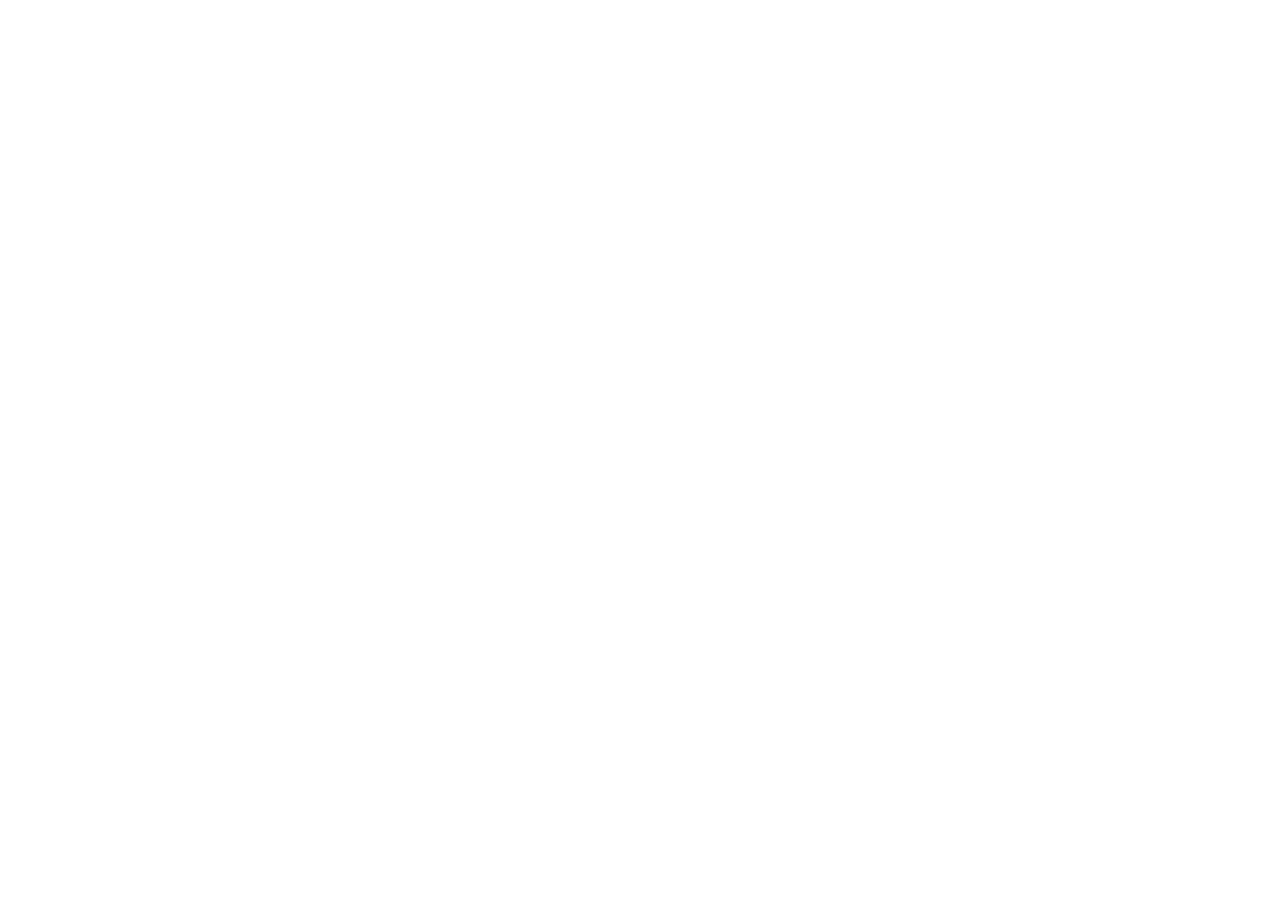
==== youtube.html @ 66fc70a5 "1" ====
<!DOCTYPE html>
<html>
<style type="text/css">
body {
    margin: 0;
    width: 100%;
    height: 100%;
}

html {
    width: 100%;
    height: 100%;
}

#progress {
    position: fixed;
    z-index: 99999;
    top: 0px;
    height: 5px;
    background-color: red;
    width: 0%;
}
</style>

<body>
    <div id='progress'></div>
    <div id="player"></div>
    <script src="js/iframe_api.js"></script>
    <script>
    var g_api = './php/';
    var _GET = getGETArray();
    var g_player;
    var g_cache = {
        timer: 0,
        last: 0,
        subTitlte: {},
    };
    var g_index = -1;

    function onYouTubeIframeAPIReady() {
        // https://www.youtube.com/watch?v=DD1JfUPaPp4
        g_id = _GET['i'];
        var data = {};
        if (_GET['r']) {
            loadData(window.decodeURIComponent(_GET['r']));
        } else
        if (_GET['d']) {
            ajax({
                url: g_api + 'api.php',
                dataType: 'json',
                data: {
                    key: _GET['d']
                },
                success: (json) => {
                    json = JSON.parse(json);
                    loadData(json.data);
                }
            })

        }
    }

    function loadData(data) {
        data = JSON.parse(data);
        g_cache.subTitlte = data;
        initSubtitle(g_id, data);
    }

    function initSubtitle(id, json) {

        g_player = new YT.Player('player', {
            height: '100%',
            width: '100%',
            videoId: id,
            playerVars: { 'autoplay': 1, 'controls': 1 },
            events: {
                'onReady': () => {
                     g_player.setPlaybackRate(Number(_GET['s']) || 1);
                    document.title = g_player.getVideoData().title;
                    setTimeout(() => {
                        if (g_player.obj.getPlayerState() == -1) {
                            g_player.playVideo();
                        }
                    }, 3000);
                    g_cache.timer = setInterval(timeupdate, 300);
                    next();
                }
            }
        });

    }

    function timeupdate() {

        var now = g_player.getCurrentTime();
        if (g_cache.range) {
            document.querySelector('#progress').style.width = parseInt((g_cache.range.end - now) / g_cache.range.length * 100) + '%';
        }

        for (var start in g_cache.subTitlte) {
            var d = g_cache.subTitlte[start];
            if (now >= start && now < d.end) {
                if (g_cache.last == start) return;
                g_cache.last = start;
                return;
            }
        }
        next();
    }

    function next() {
        var times = Object.keys(g_cache.subTitlte);
        if (g_index == times.length - 1) {
            g_player.pauseVideo();
            return;
        }
        g_index = g_index + 1;
        var start = times[g_index];
        var d = g_cache.subTitlte[start];
        g_cache.range = {
            start: start,
            end: d.end,
            length: d.end - start
        }
        g_player.seekTo(start);
        g_player.playVideo();
    }

    function getGETArray() {
        var a_result = [],
            a_exp;
        var a_params = window.location.search.slice(1).split('&');
        for (var k in a_params) {
            a_exp = a_params[k].split('=');
            if (a_exp.length > 1) {
                a_result[a_exp[0]] = decodeURIComponent(a_exp[1]);
            }
        }
        return a_result;
    }

    function ajax(options) {
        options = options || {};
        options.type = (options.type || 'GET').toUpperCase();
        options.dataType = options.dataType || 'json';
        params = formatParams(options.data);

        //创建-第一步
        var xhr;
        //非IE6
        if (window.XMLHttpRequest) {
            xhr = new XMLHttpRequest();
        } else {
            //ie6及其以下版本浏览器
            xhr = ActiveXObject('Microsoft.XMLHTTP');
        }

        //接收-第三步
        xhr.onreadystatechange = function() {
            if (xhr.readyState == 4) {
                var status = xhr.status;
                if (status >= 200 && status < 300) {
                    options.success && options.success(xhr.responseText, xhr.responseXML);
                } else {
                    options.error && options.error(status);
                }
            }
        }

        //连接和发送-第二步
        if (options.type == 'GET') {
            xhr.open('GET', options.url + '?' + params, true);
            xhr.send(null);
        } else if (options.type == 'POST') {
            xhr.open('POST', options.url, true);
            //设置表单提交时的内容类型
            xhr.setRequestHeader("Content-Type", "application/x-www-form-urlencoded");
            xhr.send(params);
        }
        return xhr;
    }

    //格式化参数
    function formatParams(data) {
        var arr = [];
        for (var name in data) {
            arr.push(encodeURIComponent(name) + '=' + encodeURIComponent(data[name]));
        }
        return arr.join('&');
    }
    </script>
</body>

</html>
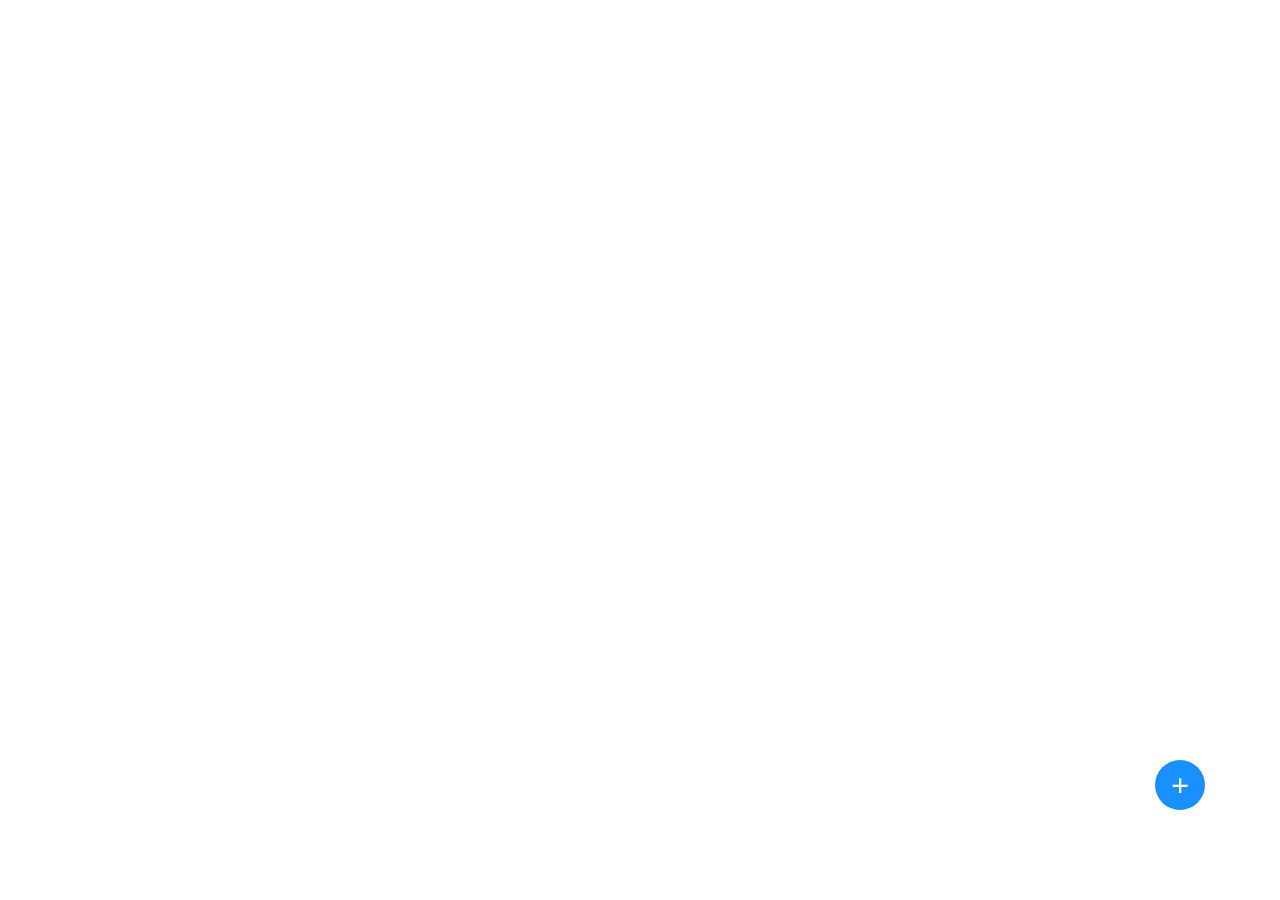
==== commit 58dabbc9: "Update youtube.html" ====
--- a/youtube.html
+++ b/youtube.html
@@ -20,10 +20,49 @@
     background-color: red;
     width: 0%;
 }
+
+#ftb {
+    width: 200px;
+    position: fixed;
+    z-index: 99999;
+    bottom: 10%;
+    right: 0;
+}
+
+#ftb ul {
+    background-color: white;
+    list-style: auto;
+    border-radius: 15px;
+}
+
+#ftb li {
+    padding: 10px;
+
+}
+
+#ftb_btn {
+    margin: 0 auto;
+    text-align: center;
+    height: 50px;
+    width: 50px;
+    border-radius: 50%;
+    background-color: #1890ff;
+}
+
+#ftb_btn b {
+    font-size: 2rem;
+    text-align: center;
+    line-height: 50px;
+    color: white;
+}
 </style>
 
 <body>
-    <div id='progress'></div>
+    <div id='ftb'>
+        <ul hidden=true></ul>
+        <div id="ftb_btn" onclick="var d = document.querySelector('ul');d.hidden = !d.hidden;"><b>+</b></div>
+    </div>
+    <div id='progress' hidden=true></div>
     <div id="player"></div>
     <script src="js/iframe_api.js"></script>
     <script>
@@ -32,10 +71,12 @@
     var g_player;
     var g_cache = {
         timer: 0,
+        ended: false,
         last: 0,
         subTitlte: {},
     };
     var g_index = -1;
+    var progress = document.querySelector('#progress');
 
     function onYouTubeIframeAPIReady() {
         // https://www.youtube.com/watch?v=DD1JfUPaPp4
@@ -67,7 +108,18 @@
     }
 
     function initSubtitle(id, json) {
-
+        for (var start in g_cache.subTitlte) {
+            var d = g_cache.subTitlte[start];
+            var li = document.createElement('li');
+            li.innerHTML = d.title;
+            li.title = d.desc;
+            li.setAttribute('start', start)
+            li.onclick = function(event) {
+                g_player.seekTo(this.getAttribute('start'));
+                g_player.playVideo();
+            }
+            document.querySelector('ul').append(li);
+        }
         g_player = new YT.Player('player', {
             height: '100%',
             width: '100%',
@@ -75,10 +127,10 @@
             playerVars: { 'autoplay': 1, 'controls': 1 },
             events: {
                 'onReady': () => {
-                     g_player.setPlaybackRate(Number(_GET['s']) || 1);
+                    g_player.setPlaybackRate(Number(_GET['s']) || 1);
                     document.title = g_player.getVideoData().title;
                     setTimeout(() => {
-                        if (g_player.obj.getPlayerState() == -1) {
+                        if (g_player.getPlayerState() == -1) {
                             g_player.playVideo();
                         }
                     }, 3000);
@@ -94,23 +146,30 @@
 
         var now = g_player.getCurrentTime();
         if (g_cache.range) {
-            document.querySelector('#progress').style.width = parseInt((g_cache.range.end - now) / g_cache.range.length * 100) + '%';
-        }
-
+            progress.hidden = false;
+            progress.style.width = parseInt((g_cache.range.end - now) / g_cache.range.length * 100) + '%';
+        }
+        var i = 0;
         for (var start in g_cache.subTitlte) {
             var d = g_cache.subTitlte[start];
             if (now >= start && now < d.end) {
                 if (g_cache.last == start) return;
                 g_cache.last = start;
+                g_index = i;
                 return;
             }
-        }
-        next();
+            i++;
+        }
+        progress.hidden = true;
+        if (!g_cache.ended) {
+            next();
+        }
     }
 
     function next() {
         var times = Object.keys(g_cache.subTitlte);
-        if (g_index == times.length - 1) {
+        if (g_index == times.length - 1 && !g_cache.ended) {
+            g_cache.ended = true;
             g_player.pauseVideo();
             return;
         }
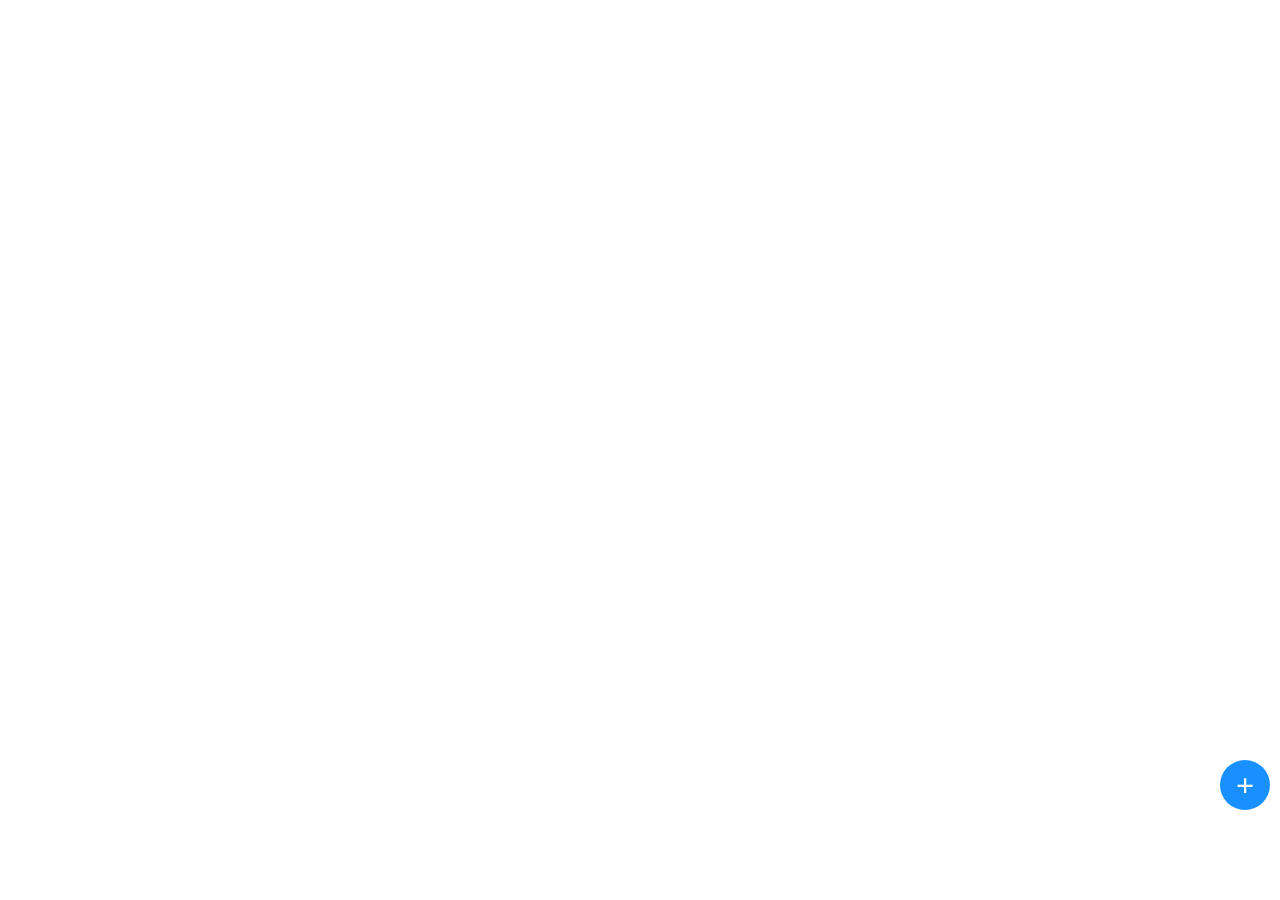
==== commit 603bf715: "Update youtube.html" ====
--- a/youtube.html
+++ b/youtube.html
@@ -1,5 +1,30 @@
 <!DOCTYPE html>
 <html>
+<head>
+    <meta charset="utf-8">
+    <meta http-equiv="X-UA-Compatible" content="IE=edge,chrome=1">
+    <meta content="width=device-width, initial-scale=1.0, maximum-scale=1.0, user-scalable=0" name="viewport">
+    <meta name="theme-color" content="#000000">
+    <meta name="msapplication-navbutton-color" content="#000000">
+    <meta name="apple-mobile-web-app-status-bar-style" content="#000000">
+    <meta name="description" content="">
+    <meta name="author" content="neysummer2000">
+    <meta name="keywords" content="">
+    <!-- <meta http-equiv="Pragma" content="no-cache"> -->
+    <!-- <meta http-equiv="Cache-Control" content="no-cache"> -->
+    <!-- <meta http-equiv="Expires" content="0"> -->
+    <!-- <meta http-equiv="Content-Security-Policy" content="block-all-mixed-content"> -->
+    <meta name="apple-mobile-web-app-capable" content="yes">
+    <meta name="apple-touch-fullscreen" content="yes">
+    <meta name="apple-mobile-web-app-status-bar-style" content="black">
+    <meta name="full-screen" content="yes">
+    <meta name="browsermode" content="application">
+    <meta name="x5-fullscreen" content="true">
+    <meta name="x5-page-mode" content="app">
+    <link rel="shortcut icon" href="favicon.ico">
+    <meta name="Author" contect="liaoyanjie2000@gmail.com">
+    <title>ShareTube</title>
+</head>
 <style type="text/css">
 body {
     margin: 0;
@@ -41,9 +66,10 @@
 }
 
 #ftb_btn {
-    margin: 0 auto;
+    float:  right;
     text-align: center;
     height: 50px;
+    margin-right: 10px;
     width: 50px;
     border-radius: 50%;
     background-color: #1890ff;
@@ -67,6 +93,7 @@
     <script src="js/iframe_api.js"></script>
     <script>
     var g_api = './php/';
+    var g_api = 'https://sharetube-api.glitch.me/';
     var _GET = getGETArray();
     var g_player;
     var g_cache = {
